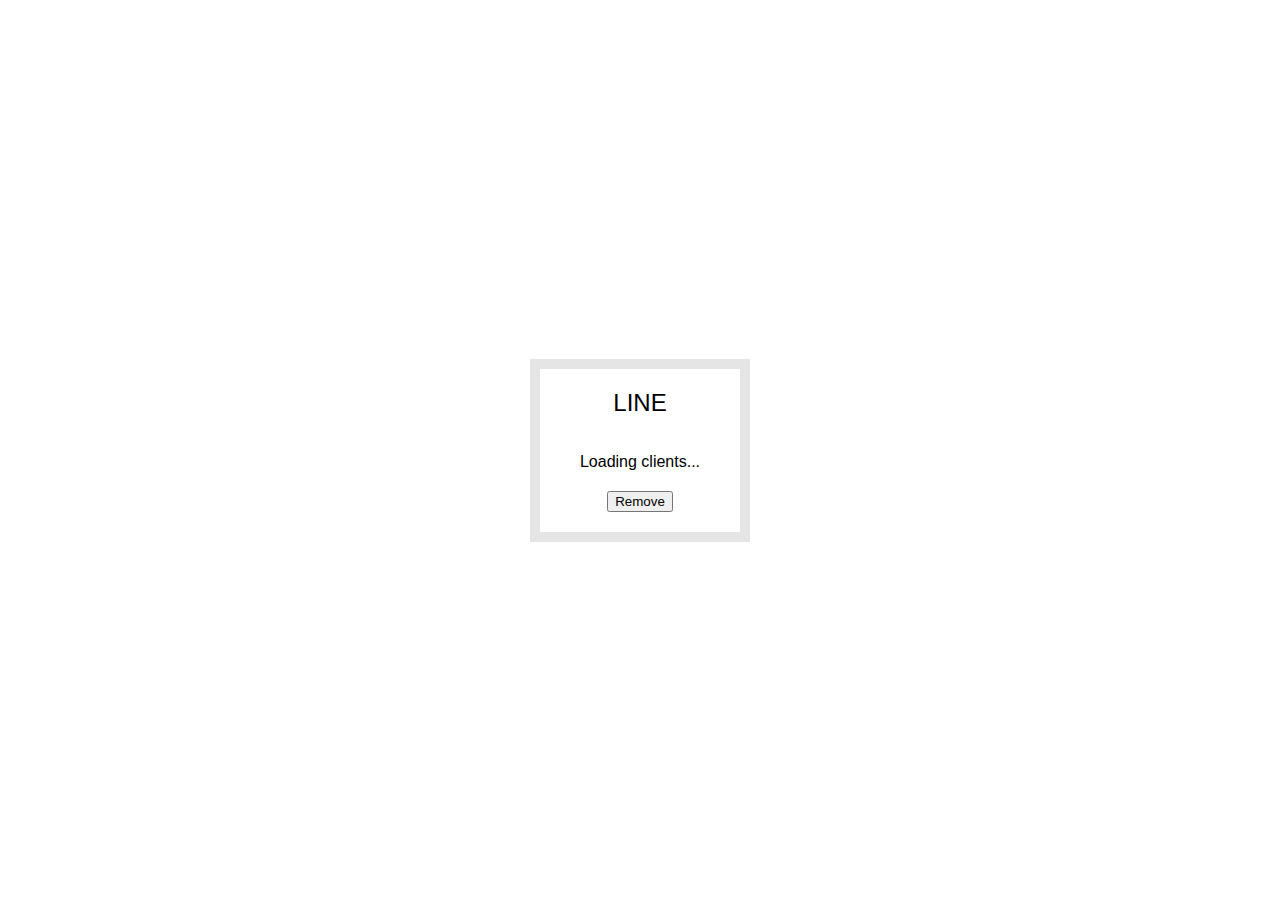
==== line.html @ ab54f122 "add line.html and css" ====
<!DOCTYPE html>
<html lang="en">

<head>
    <meta charset="UTF-8" />
    <title>Administration</title>
    <link rel="stylesheet" href="./css/style.css" />
</head>

<body>
    <div id="reload" class="wrapper">
        <h2>LINE</h2>
        <p></p>
        <div class="clients">
            <div class="flex">
                <li>Loading clients...</li>
            </div>
        </div>
        <button onClick="remove()" type="submit">Remove</button>
    </div>

    <script src="./js/main.js"></script>
</body>

</html>
---- css/style.css ----
html {
    box-sizing: border-box;
    background: url("https://images.pexels.com/photos/2867904/pexels-photo-2867904.jpeg?auto=compress&cs=tinysrgb&dpr=2&h=750&w=1260") center no-repeat;
    background-size: cover;
    min-height: 100vh;
    display: flex;
    justify-content: center;
    align-items: center;
    text-align: center;
    font-family: Futura, "Trebuchet MS", Arial, sans-serif;
}

*,
*:before,
*:after {
    box-sizing: inherit;
}

svg {
    fill: white;
    background: rgba(0, 0, 0, 0.1);
    padding: 20px;
    border-radius: 50%;
    width: 200px;
    margin-bottom: 50px;
}

.wrapper {
    padding: 20px;
    max-width: 350px;
    background: rgba(255, 255, 255, 0.95);
    box-shadow: 0 0 0 10px rgba(0, 0, 0, 0.1);
}

h2 {
    text-align: center;
    margin: 0;
    font-weight: 200;
}

.plates {
    margin: 0;
    padding: 0;
    text-align: left;
    list-style: none;
}

.plates li {
    border-bottom: 1px solid rgba(0, 0, 0, 0.2);
    padding: 10px 0;
    font-weight: 100;
    display: flex;
}

.plates label {
    flex: 1;
    cursor: pointer;
}

.plates input {
    display: none;
}

.plates input+label:before {
    content: "⬜️";
    margin-right: 10px;
}

.plates input:checked+label:before {
    content: "🌮";
}

.add-items {
    margin-top: 20px;
}

.add-items input {
    padding: 10px;
    outline: 0;
    border: 1px solid rgba(0, 0, 0, 0.1);
}

.clients {
    flex-wrap: wrap;
}

li {
    list-style-type: none;
    padding: 20px;
}

.flex {
    display: flex;
}
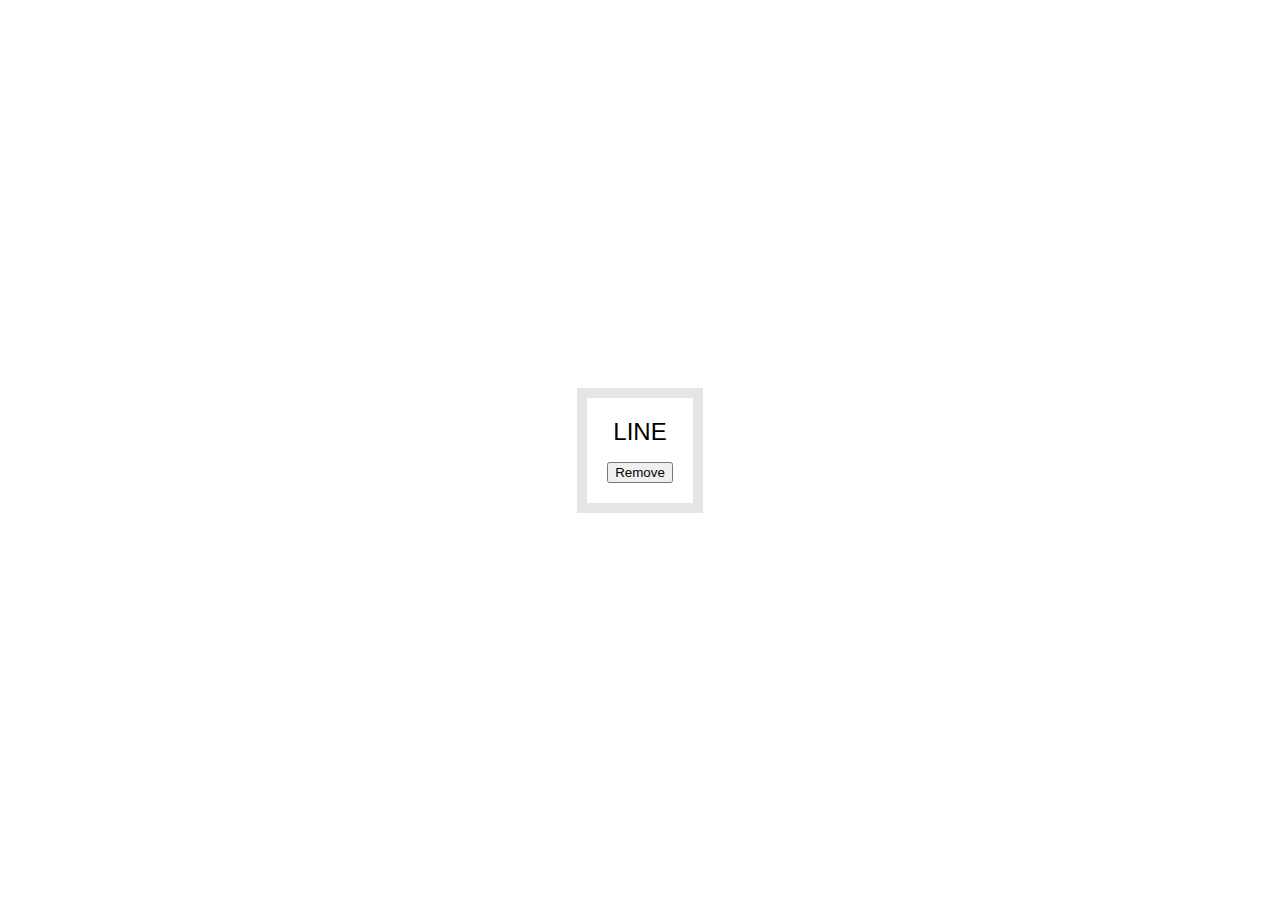
==== commit bd9bd094: "add js logic" ====
--- a/line.html
+++ b/line.html
@@ -3,7 +3,7 @@
 
 <head>
     <meta charset="UTF-8" />
-    <title>Administration</title>
+    <title>Line</title>
     <link rel="stylesheet" href="./css/style.css" />
 </head>
 
@@ -19,7 +19,7 @@
         <button onClick="remove()" type="submit">Remove</button>
     </div>
 
-    <script src="./js/main.js"></script>
+    <script src="./js/line.js"></script>
 </body>
 
 </html>